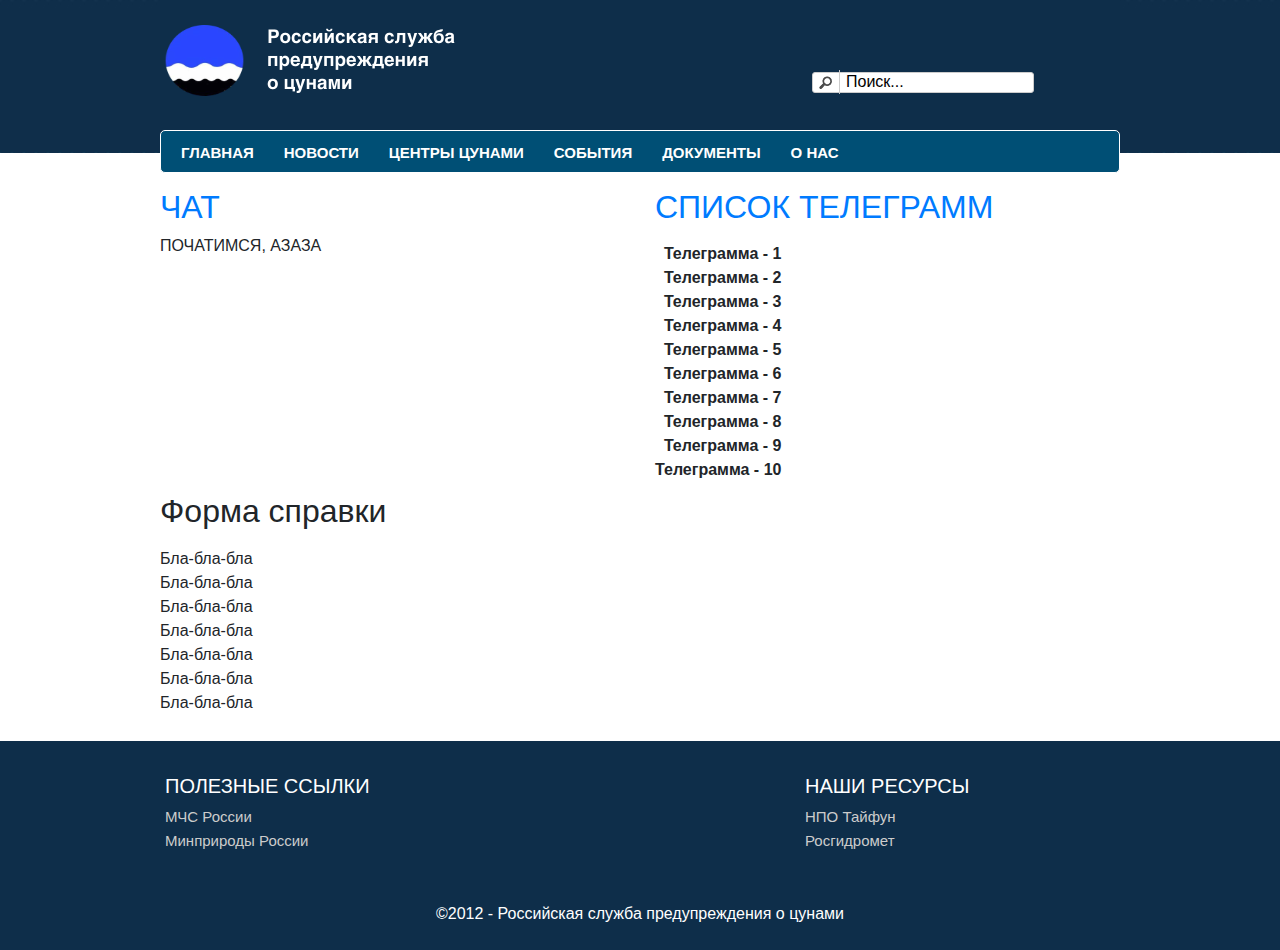
==== rtws/interactivepage.html @ 3c1dcab6 "Добавление файлов сайта и первая версия интерактивной странички" ====
<!DOCTYPE html>
<!--[if lt IE 7 ]><html class="ie ie6" lang="en"> <![endif]-->
<!--[if IE 7 ]><html class="ie ie7" lang="en"> <![endif]-->
<!--[if IE 8 ]><html class="ie ie8" lang="en"> <![endif]-->
<!--[if (gte IE 9)|!(IE)]><!--><html lang="en"> <!--<![endif]-->
<head>

    <!-- Basic Page Needs
  ================================================== -->
	<meta charset="utf-8">
	<title>Российская служба предупреждения о цунами</title>
	<meta name="description" content="">
	<meta name="author" content="">
	
    <!-- Mobile Specific Metas
  ================================================== -->
	<meta name="viewport" content="width=device-width, initial-scale=1, maximum-scale=1">
    
    <!-- CSS
  ================================================== -->
	<link rel="stylesheet" href="css/zerogrid.css">
	<link rel="stylesheet" href="css/style.css">
	<link rel="stylesheet" href="css/interactivepage.css">
    <!-- <link rel="stylesheet" href="css/responsive.css"> -->
	<!-- <link rel="stylesheet" href="css/responsiveslides.css" /> -->
	
	<!--[if lt IE 8]>
       <div style=' clear: both; text-align:center; position: relative;'>
         <a href="http://windows.microsoft.com/en-US/internet-explorer/products/ie/home?ocid=ie6_countdown_bannercode">
           <img src="http://storage.ie6countdown.com/assets/100/images/banners/warning_bar_0000_us.jpg" border="0" height="42" width="820" alt="You are using an outdated browser. For a faster, safer browsing experience, upgrade for free today." />
        </a>
      </div>
    <![endif]-->
    <!--[if lt IE 9]>
		<script src="js/html5.js"></script>
		<script src="js/css3-mediaqueries.js"></script>
	<![endif]-->
	
	<link href='./images/favicon.ico' rel='icon' type='image/x-icon'/>
	
	<script src="js/jquery.min.js"></script>
	<script src="js/responsiveslides.js"></script>
	<script>
    $(function () {
      $("#slider").responsiveSlides({
        auto: true,
        pager: false,
        nav: true,
        speed: 500,
        maxwidth: 960,
        namespace: "centered-btns"
      });
    });
  </script>

  <link rel="stylesheet" href="https://maxcdn.bootstrapcdn.com/bootstrap/4.0.0/css/bootstrap.min.css" integrity="sha384-Gn5384xqQ1aoWXA+058RXPxPg6fy4IWvTNh0E263XmFcJlSAwiGgFAW/dAiS6JXm" crossorigin="anonymous">
    
</head>
<body>
<!--------------Header--------------->
<header> 
	<div id="logo"><a href=""><img src="./images/logo.png"/></a></div>
	<div id="search">
		<div class="button-search"></div>
		<input type="text" value="Поиск..." onfocus="if (this.value == &#39;Search...&#39;) {this.value = &#39;&#39;;}" onblur="if (this.value == &#39;&#39;) {this.value = &#39;Search...&#39;;}">
	</div>
</header>

<!--------------Navigation--------------->

<nav>
	<ul>
		<li><a href="index.html">Главная</a></li>
		<li><a href="blog.html">Новости</a></li>
		<li><a href="gallery.html">Центры цунами</a></li>
		<li><a href="single.html">События</a></li>
		<li><a href="single.html">Документы</a></li>
		<li><a href="single.html">О нас</a></li>
	</ul>
</nav>

<!--------------Content--------------->
<section id="content">
	<div class="zerogrid">
		<div class="row">
					<div class="col">
						<section>
							<div class="heading">
								<h2><a href="blog.html">ЧАТ</a></h2>
							</div>
							<div class="content">
								<p>ПОЧАТИМСЯ, АЗАЗА</p>
							</div>
						</section>
					</div>
					<div class="col">
						<section>
							<div class="heading">
								<h2><a href="blog.html">СПИСОК ТЕЛЕГРАММ</a></h2>
							</div>
							<div class="content">
								<p>
									<table border="2">
   											<tr>
    											<th>Телеграмма - 1</th></p>
    										</tr>
    										<tr>
    											<th>Телеграмма - 2</th></p>
    										</tr>
    										<tr>
    											<th>Телеграмма - 3</th></p>
    										</tr>
    										<tr>
    											<th>Телеграмма - 4</th></p>
    										</tr>
    										<tr>
    											<th>Телеграмма - 5</th></p>
    										</tr>
    										<tr>
    											<th>Телеграмма - 6</th></p>
    										</tr>
    										<tr>
    											<th>Телеграмма - 7</th></p>
    										</tr>
    										<tr>
    											<th>Телеграмма - 8</th></p>
    										</tr>
    										<tr>
    											<th>Телеграмма - 9</th></p>
    										</tr>
    										<tr>
    											<th>Телеграмма - 10</th></p>
    										</tr>
    								</table>
							</div>
						</section>
					</div>
				</div>
			<div class="row">
				<div class="col-6">
					<section>
						<div class="heading">
							<h2>Форма справки</h2>
							<p>
								<ul>
									<li>Бла-бла-бла</li>
									<li>Бла-бла-бла</li>
									<li>Бла-бла-бла</li>
									<li>Бла-бла-бла</li>
									<li>Бла-бла-бла</li>
									<li>Бла-бла-бла</li>
									<li>Бла-бла-бла</li>
								</ul>
							</p>
						</div>
					</section>
				</div>
			</div>
	</div>
</section>

<!--------------Footer--------------->
<footer>
	<div class="zerogrid">
		<div class="row wrapper">
			<section class="col-2-3">
				<div class="heading">Полезные ссылки</div>
				<div class="content">
					<a href="http://www.mchs.ru">МЧС России</a><br>
					<a href="http://www.mnr.gov.ru/">Минприроды России</a>
				</div>
			</section>
			<section class="col-1-3">
				<div class="heading">Наши ресурсы</div>
				<div class="content">
					<a href="http://www.rpatyphoon.ru">НПО Тайфун</a><br>
					<a href="http://www.meteorf.">Росгидромет</a><br>
<!--					<img src="images/icon1.gif" />
					<img src="images/icon2.gif" />
					<img src="images/icon3.gif" />
					<img src="images/icon4.gif" />
					<img src="images/icon5.gif" />-->
				</div>
			</section>
		</div>
	</div>
	

	<div id="copyright">
	<p>©2012 - Российская служба предупреждения о цунами</p>
	<!--<p><a href="http://www.zerotheme.com/432/free-responsive-html5-css3-website-templates.html" target="_blank">Free Responsive Html5 Templates</a> by Zerotheme.com</p>-->
	</div>

</footer>

</body></html>
---- rtws/css/zerogrid.css ----
/*
* Zerogrid V1.0
* Copyright 2012, Kimmy | wwww.zerotheme.com
*/


/*--------------Table of Contents
    #Base 960 Grid
    #Tablet (Portrait)
    #Mobile (Portrait)
    #Mobile (Landscape)
*/
/*--------------Base 960 Grid*/

    .zerogrid                                  { position: relative; width: 960px; margin: 0 auto; padding: 0;}
    .zerogrid .row                             { margin-bottom: 10px;}
	
	.zerogrid .offleft					   	   { margin-left: 0px!important;}
	.zerogrid .offright					       { margin-right: 0px!important;}
	.zerogrid .offtop						   { margin-top: 0px!important;}
	.zerogrid .offbottom					   { margin-bottom: 0px!important;}
	

	.zerogrid .col01,.zerogrid .col02,.zerogrid .col03,.zerogrid .col04,.zerogrid .col05,.zerogrid .col06,.zerogrid .col07,.zerogrid .col08,
	.zerogrid .col09,.zerogrid .col10,.zerogrid .col11,.zerogrid .col12,.zerogrid .col13 ,.zerogrid .col14,.zerogrid .col15 ,.zerogrid .col16,
	.zerogrid .col-1-3,.zerogrid .col-2-3 { float: left; display: inline; margin:10px;}
	
    /* Base Grid */
	.zerogrid .col01                    { width: 40px;  }
    .zerogrid .col02                    { width: 100px; }
    .zerogrid .col03                    { width: 160px; }
    .zerogrid .col04                    { width: 220px; }
    .zerogrid .col05                    { width: 280px; }
    .zerogrid .col06                    { width: 340px; }
    .zerogrid .col07                    { width: 400px; }
    .zerogrid .col08                    { width: 460px; }
    .zerogrid .col09                    { width: 520px; }
    .zerogrid .col10                    { width: 580px; }
    .zerogrid .col11                    { width: 640px; }
    .zerogrid .col12                    { width: 700px; }
    .zerogrid .col13                    { width: 760px; }
    .zerogrid .col14                    { width: 820px; }
    .zerogrid .col15                    { width: 880px; }
    .zerogrid .col16                    { width: 940px; }

    .zerogrid .col-1-3                  { width: 300px; }
    .zerogrid .col-2-3                  { width: 620px; }

    /* Offsets */
    .zerogrid .offset01                   { margin-left: 60px;  }
    .zerogrid .offset02                   { margin-left: 120px; }
    .zerogrid .offset03                   { margin-left: 180px; }
    .zerogrid .offset04                   { margin-left: 240px; }
    .zerogrid .offset05                   { margin-left: 300px; }
    .zerogrid .offset06                   { margin-left: 360px; }
    .zerogrid .offset07                   { margin-left: 420px; }
    .zerogrid .offset08                   { margin-left: 480px; }
    .zerogrid .offset09                   { margin-left: 540px; }
    .zerogrid .offset10                   { margin-left: 600px; }
    .zerogrid .offset11                   { margin-left: 660px; }
    .zerogrid .offset12                   { margin-left: 720px; }
    .zerogrid .offset13                   { margin-left: 780px; }
    .zerogrid .offset14                   { margin-left: 840px; }
    .zerogrid .offset15                   { margin-left: 900px; }



/*--------------Tablet (Portrait)*/

    /* Note: Design for a width of 768px */

    @media only screen and (min-width: 768px) and (max-width: 959px) {
        .zerogrid                          { width: 768px; }

		.zerogrid .col01,.zerogrid .col02,.zerogrid .col03,.zerogrid .col04,.zerogrid .col05,.zerogrid .col06,.zerogrid .col07,.zerogrid .col08,
		.zerogrid .col09,.zerogrid .col10,.zerogrid .col11,.zerogrid .col12,.zerogrid .col13 ,.zerogrid .col14,.zerogrid .col15 ,.zerogrid .col16,
		.zerogrid .col-1-3,.zerogrid .col-2-3 { margin: 10px;  }
		
        .zerogrid .col01                   { width: 28px; }
        .zerogrid .col02                   { width: 76px; }
        .zerogrid .col03                   { width: 124px; }
        .zerogrid .col04                   { width: 172px; }
        .zerogrid .col05                   { width: 220px; }
        .zerogrid .col06                   { width: 268px; }
        .zerogrid .col07                   { width: 316px; }
        .zerogrid .col08                   { width: 364px; }
        .zerogrid .col09                   { width: 412px; }
        .zerogrid .col10                   { width: 460px; }
        .zerogrid .col11                   { width: 508px; }
        .zerogrid .col12                   { width: 556px; }
        .zerogrid .col13                   { width: 604px; }
        .zerogrid .col14                   { width: 652px; }
        .zerogrid .col15                   { width: 700px; }
        .zerogrid .col16                   { width: 748px; }

        .zerogrid .col-1-3                { width: 236px; }
        .zerogrid .col-2-3                { width: 492px; }

        /* Offsets */ 
        .zerogrid .offset01                 { margin-left: 48px; }
        .zerogrid .offset02                 { margin-left: 96px; }
        .zerogrid .offset03                 { margin-left: 144px; }
        .zerogrid .offset04                 { margin-left: 192px; }
        .zerogrid .offset05                 { margin-left: 240px; }
        .zerogrid .offset06                 { margin-left: 288px; }
        .zerogrid .offset07                 { margin-left: 336px; }
        .zerogrid .offset08                 { margin-left: 384px; }
        .zerogrid .offset09                 { margin-left: 432px; }
        .zerogrid .offset10                 { margin-left: 480px; }
        .zerogrid .offset11                 { margin-left: 528px; }
        .zerogrid .offset12                 { margin-left: 576px; }
        .zerogrid .offset13                 { margin-left: 624px; }
        .zerogrid .offset14                 { margin-left: 672px; }
        .zerogrid .offset15                 { margin-left: 720px; }
    }


/*--------------Mobile (Portrait)*/

    /* Note: Design for a width of 320px */

    @media only screen and (max-width: 767px) {
        .zerogrid { width: 300px; }

		.zerogrid .col01,.zerogrid .col02,.zerogrid .col03,.zerogrid .col04,.zerogrid .col05,.zerogrid .col06,.zerogrid .col07,.zerogrid .col08,
		.zerogrid .col09,.zerogrid .col10,.zerogrid .col11,.zerogrid .col12,.zerogrid .col13 ,.zerogrid .col14,.zerogrid .col15 ,.zerogrid .col16,
		.zerogrid .col-1-3,.zerogrid .col-2-3 {margin: 10px 0; }
		
        .zerogrid .col01,
        .zerogrid .col02,
        .zerogrid .col03,
        .zerogrid .col04,
        .zerogrid .col05,
        .zerogrid .col06,
        .zerogrid .col07,
        .zerogrid .col08,
        .zerogrid .col09,
        .zerogrid .col10,
        .zerogrid .col11,
        .zerogrid .col12,
        .zerogrid .col13,
        .zerogrid .col14,
        .zerogrid .col15,
        .zerogrid .col16,
        .zerogrid .col-1-3,
        .zerogrid .col-2-3  { width: 300px; }

        /* Offsets */
        .zerogrid .offset01,
        .zerogrid .offset02,
        .zerogrid .offset03,
        .zerogrid .offset04,
        .zerogrid .offset05,
        .zerogrid .offset06,
        .zerogrid .offset07,
        .zerogrid .offset08,
        .zerogrid .offset09,
        .zerogrid .offset10,
        .zerogrid .offset11,
        .zerogrid .offset12,
        .zerogrid .offset13,
        .zerogrid .offset14,
        .zerogrid .offset15 { margin-left: 0; }

    }


/*--------------Mobile (Landscape)*/

    /* Note: Design for a width of 480px */

    @media only screen and (min-width: 480px) and (max-width: 767px) {
        .zerogrid { width: 420px; }
		
        .zerogrid .col01,.zerogrid .col02,.zerogrid .col03,.zerogrid .col04,.zerogrid .col05,.zerogrid .col06,.zerogrid .col07,.zerogrid .col08,
		.zerogrid .col09,.zerogrid .col10,.zerogrid .col11,.zerogrid .col12,.zerogrid .col13 ,.zerogrid .col14,.zerogrid .col15 ,.zerogrid .col16,
		.zerogrid .col-1-3,.zerogrid .col-2-3 {margin: 10px 0; }

        .zerogrid .col01,
        .zerogrid .col02,
        .zerogrid .col03,
        .zerogrid .col04,
        .zerogrid .col05,
        .zerogrid .col06,
        .zerogrid .col07,
        .zerogrid .col08,
        .zerogrid .col09,
        .zerogrid .col10,
        .zerogrid .col11,
        .zerogrid .col12,
        .zerogrid .col13,
        .zerogrid .col14,
        .zerogrid .col15,
        .zerogrid .col16,
        .zerogrid .col-1-3,
        .zerogrid .col-2-3 { width: 420px; }
    }
	

/* #Clearing
================================================== */

/* Self Clearing Goodness */
.zerogrid:after { content: "\0020"; display: block; height: 0; clear: both; visibility: hidden; }

/* Use clearfix class on parent to clear nested columns,
or wrap each row of columns in a <div class="row"> */
.clearfix:before,
.clearfix:after,
.row:before,
.row:after {
  content: '\0020';
  display: block;
  overflow: hidden;
  visibility: hidden;
  width: 0;
  height: 0; }
.row:after,
.clearfix:after {
  clear: both; }
.row,
.clearfix {
  zoom: 1; }

/* You can also use a <br class="clear" /> to clear columns */
.clear {
  clear: both;
  display: block;
  overflow: hidden;
  visibility: hidden;
  width: 0;
  height: 0;
}
---- rtws/css/style.css ----
/* ---------------------Reset----------------------- */
a,abbr,acronym,address,applet,article,aside,audio,b,blockquote,big,body,center,canvas,caption,cite,code,command,datalist,dd,del,details,dfn,dl,div,dt,em,embed,fieldset,figcaption,figure,font,footer,form,h1,h2,h3,h4,h5,h6,header,hgroup,html,i,iframe,img,ins,kbd,keygen,label,legend,li,meter,nav,object,ol,output,p,pre,progress,q,s,samp,section,small,span,source,strike,strong,sub,sup,table,tbody,tfoot,thead,th,tr,tdvideo,tt,u,ul,var{
	background: transparent;
	border: 0 none;
	font-size: 100%;
	margin: 0;
	padding: 0;
	border: 0;
	outline: 0;
	vertical-align: top;
	}

ol, ul {
	list-style: none;
}

blockquote, q {
	quotes: none;
}

table, table td {
	padding: 0;
	border: none;
	border-collapse: collapse;
}

img {
	vertical-align:top;
}

embed {
	vertical-align:top;
}


article, aside, audio, canvas, command, datalist, details, embed, figcaption, figure, footer, header, hgroup, keygen, meter, nav, output, progress, section, source, video {
	display:block;
}

mark, rp, rt, ruby, summary, time {
	display:inline;
}

input, textarea {
	border:0; 
	padding:0; 
	margin:0; 
	outline: 0;
}

iframe {
	border:0; 
	margin:0; 
	padding:0;
}

input, textarea, select {
	margin:0; 
	padding:0px;
}

/* -------------------------------------------- */
/* ------------------Style---------------------- */
/* -------------------------------------------- */
html, body {
	width:100%; 
	padding:0; 
	margin:0;
}

body {
	background: #EFEFEF url(../images/bodybg.jpg) repeat-x;
	color: #474747;
	font: 12px/25px Arial, Helvetica, sans-serif;
}

/*-------------------------*/
a {
	color: #004F75;
	text-decoration: none;
}

a:hover {
	text-decoration: none;
}

a.button, input.button {	cursor: pointer;	color: #ffffff;	line-height: 12px;	font-family: Arial, Helvetica, sans-serif;	font-size: 12px;	font-weight: bold;	background: #004F75;	border:1px solid #ffffff; -webkit-border-radius: 5px;-moz-border-radius: 5px;-khtml-border-radius: 5px;border-radius: 5px;;}
a.button {	display: inline-block;	text-decoration: none;	padding: 6px 12px 6px 12px;}
input.button {	margin: 0;	border: 0;	height: 24px;	padding: 0px 12px 0px 12px;}
a.button:hover, input.button:hover {}

/*-------------header */
header { 
	width: 960px;
	margin: 0px auto;
	height: 130px; 
	position: relative; 
	background: #0E2E4A /*url(../images/headerbg.jpg) no-repeat top center*/;
}

header #logo {
	position: absolute; 
	top: 20px; 
	left: 5px;
}

header #search {position: absolute;top: 70px;right: 50px;	width: 258px;z-index: 15;}
header .button-search {	position: absolute;	left: 0px;	background: url('../images/button-search.png') center center no-repeat;	width: 28px;	height: 24px;	border-right: 1px solid #CCCCCC;	cursor: pointer;}
header #search input {	background: #FFF;	padding: 1px 1px 1px 33px;	width: 222px;	height: 21px;	border: 1px solid #CCCCCC;	-webkit-border-radius: 3px 3px 3px 3px;	-moz-border-radius: 3px 3px 3px 3px;	-khtml-border-radius: 3px 3px 3px 3px;	border-radius: 3px 3px 3px 3px;}

/*------------menu */
nav {
	width:960px;
	height: 43px;
	margin: 0 auto 15px auto;
	background:#004F75; 
	border:1px solid #FFF;-webkit-border-radius: 5px;-moz-border-radius: 5px;-khtml-border-radius: 5px;border-radius: 5px;}
nav ul {list-style: none;margin: 0;padding: 0 5px;}
nav ul li {position: relative;float: left;padding: 5px;}
nav ul li:hover {background: url('../images/menu-bg-act.jpg') repeat-x;}
nav ul li a {font-size: 15px; color: #ffffff;display: block;padding: 6px 10px 6px 10px;margin-bottom: 5px;z-index: 6;position: relative;font-weight:bold; text-transform:uppercase;}
nav ul li:hover a{color:#000;}

.featured{width:960px; margin:0 auto;}

/*-------------content */
#content {}

.main-content{}
.main-content article{margin: 20px 0;overflow:hidden; position:relative}
.main-content .heading h2{ font-size:22px; line-height:25px; letter-spacing:-1px; font-weight:normal; margin:10px 0;}
.main-content .heading .info{font-size:12px; font-style:italic;}
.main-content .content{}

.main-content .content img{
	float:left; 
	margin: 5px; 
	padding: 8px; 
	border: 3px solid #999;
}

.main-content p{margin: 5px 0;}
.main-content .footer{}
.main-content .footer .more{float:right;}
.main-content .footer .more a{ text-decoration:none; text-transform:uppercase;}

.sidebar .heading{font-size:22px; font-weight:normal; padding: 10px ; color:#004F75;}
.sidebar .content{padding:15px;border-top:3px solid #8B8B8B;}
.sidebar .content img{float:left; margin:5px;}
.sidebar .content a{color:#004F75;}

/*------------footer */ 
footer { 
	background:#0E2E4A;
}
footer .wrapper {
	padding: 20px 0px;
}

footer .heading{ 
	color: #FFFFFF; 
	padding-bottom: 5px; 
	padding-left: 10px;
	font-size: 20px; 
	font-weight: normal; 
	text-transform: uppercase;
}

footer .content {	
	color: #FFFFFF; 
	padding-left: 10px;
}

footer .content a 	{	
	color: #CCCCCC;
	font-size: 15px;
}

footer .content a:hover	{	
	color: #FFFFFF;
	font-size: 15px;
}

footer .content img {
	float: left; 
	margin: 5px;
}

footer ul { 
	margin: 0; 
	padding: 0;
	list-style-image: none;
}

footer ul li { list-style:circle;margin-left:20px;}
footer ul li a { font-size:14px; color:#FFFFFF;}
footer ul li a:hover {color:#FFFFFF; text-decoration:none; cursor:pointer;}

/*-------------copyright*/
#copyright { 
	width:100%; 
	display: inline-block; 
	text-align: center;
	padding: 8px 0px;
	color: #ffffff;
}

#copyright p {
	font-size: 16px;
}

#login { 
	width: 100%; 
	display: inline-block; 
	text-align: right;
	color: #ffffff;
}

#login a {
	color: #ffffff;
	font-size: 16px;
	margin-right: 30px;
}
---- rtws/css/interactivepage.css ----
/* Interactive Page */

content, table, tr {
	text-align: right;
}
---- rtws/css/responsive.css ----
html {
   -webkit-text-size-adjust: none;
}
.video embed,
.video object,
.video iframe {
   width: 100%;
   height: auto;
}
img{
	max-width:100%;
	height: auto;
   	width: auto\9; /* ie8 */
}

@media only screen and (min-width: 768px) and (max-width: 959px) {
	nav{width:100%;}
	header, nav, .featured {width:768px;}
}

@media only screen and (max-width: 767px) {
	header {margin-top: 0px;width:100%;height:170px;}
	header #search{bottom:10px; top:auto; right:5px;}
	.featured{width:100%;}
	nav {width:100%;background:none;height:auto;}
	nav ul li {float: none;background:#004F75;text-align:center;padding-bottom:0px;margin-top:5px;}
	nav ul li a{margin-bottom : 0px;}
	#content{background-color:#ffffff;}
	
}

@media only screen and (min-width: 480px) and (max-width: 767px) {
	
}
---- rtws/css/responsiveslides.css ----
/*! http://responsiveslides.com v1.32 by @viljamis */

.rslides {
  position: relative;
  list-style: none;
  overflow: hidden;
  width: 100%;
  padding: 0;
  margin: 0;
  }

.rslides li {
  position: absolute;
  display: none;
  width: 100%;
  left: 0;
  top: 0;
  }

.rslides li:first-child {
  position: relative;
  display: block;
  float: left;
  }

.rslides img {
  display: block;
  height: auto;
  float: left;
  width: 100%;
  border: 0;
  }
 
 .rslides {
  margin: 0 auto;
  }

.rslides_container {
  
  position: relative;
  }

.centered-btns_nav {
  position: absolute;
  -webkit-tap-highlight-color: rgba(0,0,0,0);
  top: 50%;
  left: 0;
  opacity: 0.7;
  text-indent: -9999px;
  overflow: hidden;
  text-decoration: none;
  height: 61px;
  width: 38px;
  background: transparent url("../images/themes.gif") no-repeat left top;
  margin-top: -45px;
  }

.centered-btns_nav:active {
  opacity: 1.0;
  }

.centered-btns_nav.next {
  left: auto;
  background-position: right top;
  right: 0;
  }

.transparent-btns_nav {
  position: absolute;
  -webkit-tap-highlight-color: rgba(0,0,0,0);
  top: 0;
  left: 0;
  display: block;
  background: #fff; /* Fix for IE6-9 */
  opacity: 0;
  filter: alpha(opacity=1);
  width: 48%;
  text-indent: -9999px;
  overflow: hidden;
  height: 91%;
  }

.transparent-btns_nav.next {
  left: auto;
  right: 0;
  }

.large-btns_nav {
  position: absolute;
  -webkit-tap-highlight-color: rgba(0,0,0,0);
  opacity: 0.6;
  text-indent: -9999px;
  overflow: hidden;
  top: 0;
  bottom: 0;
  left: 0;
  background: #000 url("../images/themes.gif") no-repeat left 50%;
  width: 38px;
  }

.large-btns_nav:active {
  opacity: 1.0;
  }

.large-btns_nav.next {
  left: auto;
  background-position: right 50%;
  right: 0;
  }

.centered-btns_nav:focus,
.transparent-btns_nav:focus,
.large-btns_nav:focus {
  outline: none;
  }

.centered-btns_tabs,
.transparent-btns_tabs,
.large-btns_tabs {
  margin-top: 10px;
  text-align: center;
  }

.centered-btns_tabs li,
.transparent-btns_tabs li,
.large-btns_tabs li {
  display: inline;
  float: none;
  _float: left;
  *float: left;
  margin-right: 5px;
  }

.centered-btns_tabs a,
.transparent-btns_tabs a,
.large-btns_tabs a {
  text-indent: -9999px;
  overflow: hidden;
  -webkit-border-radius: 15px;
  -moz-border-radius: 15px;
  border-radius: 15px;
  background: #ccc;
  background: rgba(0,0,0, .2);
  display: inline-block;
  _display: block;
  *display: block;
  -webkit-box-shadow: inset 0 0 2px 0 rgba(0,0,0,.3);
  -moz-box-shadow: inset 0 0 2px 0 rgba(0,0,0,.3);
  box-shadow: inset 0 0 2px 0 rgba(0,0,0,.3);
  width: 9px;
  height: 9px;
  }

.centered-btns_here a,
.transparent-btns_here a,
.large-btns_here a {
  background: #222;
  background: rgba(0,0,0, .8);
  }
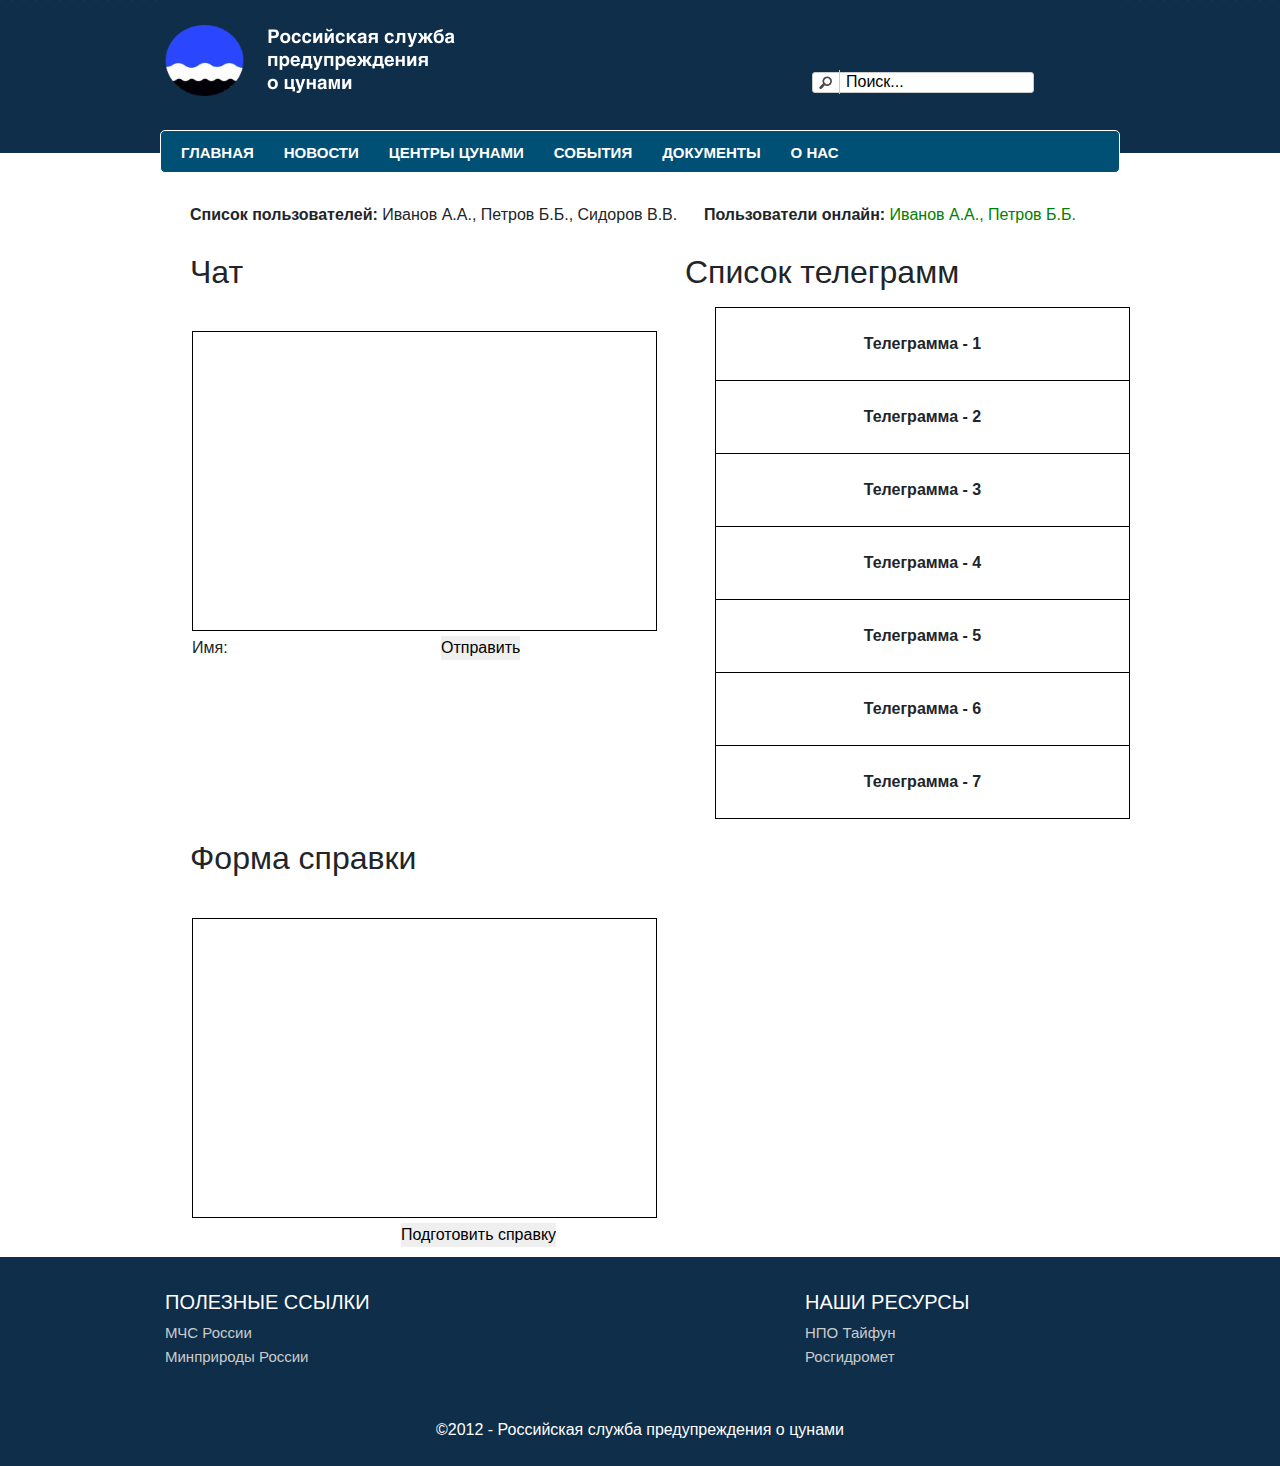
==== commit 54e87afe: "Обновлённый скелет страницы" ====
--- a/rtws/interactivepage.html
+++ b/rtws/interactivepage.html
@@ -59,7 +59,7 @@
 <body>
 <!--------------Header--------------->
 <header> 
-	<div id="logo"><a href=""><img src="./images/logo.png"/></a></div>
+	<div id="logo"><a href="index.html"><img src="./images/logo.png"/></a></div>
 	<div id="search">
 		<div class="button-search"></div>
 		<input type="text" value="Поиск..." onfocus="if (this.value == &#39;Search...&#39;) {this.value = &#39;&#39;;}" onblur="if (this.value == &#39;&#39;) {this.value = &#39;Search...&#39;;}">
@@ -82,76 +82,88 @@
 <!--------------Content--------------->
 <section id="content">
 	<div class="zerogrid">
+
+<div class="row">
+	<div class="col-12">
+		<p style="margin-top: 15px; margin-left: 30px;">
+			<b>Список пользователей:</b> Иванов А.А., Петров Б.Б., Сидоров В.В.&nbsp&nbsp&nbsp&nbsp&nbsp <b>Пользователи онлайн:</b> <span style="color: green;">Иванов А.А., Петров Б.Б.</span>
+		</p>
+	</div>
+</div>
+<!--Чат-->		
 		<div class="row">
 					<div class="col">
 						<section>
 							<div class="heading">
-								<h2><a href="blog.html">ЧАТ</a></h2>
+								<h2>Чат</h2>
 							</div>
 							<div class="content">
-								<p>ПОЧАТИМСЯ, АЗАЗА</p>
+								<div id="msg-box">
+ 									<ul>
+  									</ul>
+								</div>
+							<form id="t-box" action="?" style="">
+  								Имя: <input type="text" class='name' style="width:100px;" >
+  								<input type="text" class='msg' style="width:100px;" >
+  								<input type="submit" value="Отправить" style="margin-top:5px;">
+							</form>
 							</div>
 						</section>
 					</div>
+
+<!--Таблица с телеграммами-->					
 					<div class="col">
 						<section>
 							<div class="heading">
-								<h2><a href="blog.html">СПИСОК ТЕЛЕГРАММ</a></h2>
-							</div>
-							<div class="content">
+								<h2>Список телеграмм</h2>
+							</div>
+							<div class="telegram">
 								<p>
 									<table border="2">
    											<tr>
-    											<th>Телеграмма - 1</th></p>
-    										</tr>
-    										<tr>
-    											<th>Телеграмма - 2</th></p>
-    										</tr>
-    										<tr>
-    											<th>Телеграмма - 3</th></p>
-    										</tr>
-    										<tr>
-    											<th>Телеграмма - 4</th></p>
-    										</tr>
-    										<tr>
-    											<th>Телеграмма - 5</th></p>
-    										</tr>
-    										<tr>
-    											<th>Телеграмма - 6</th></p>
-    										</tr>
-    										<tr>
-    											<th>Телеграмма - 7</th></p>
-    										</tr>
-    										<tr>
-    											<th>Телеграмма - 8</th></p>
-    										</tr>
-    										<tr>
-    											<th>Телеграмма - 9</th></p>
-    										</tr>
-    										<tr>
-    											<th>Телеграмма - 10</th></p>
-    										</tr>
-    								</table>
+    											<th><br>Телеграмма - 1<br><br></th></p>
+    										</tr>
+    										<tr>
+    											<th><br>Телеграмма - 2<br><br></th></p>
+    										</tr>
+    										<tr>
+    											<th><br>Телеграмма - 3<br><br></th></p>
+    										</tr>
+    										<tr>
+    											<th><br>Телеграмма - 4<br><br></th></p>
+    										</tr>
+    										<tr>
+    											<th><br>Телеграмма - 5<br><br></th></p>
+    										</tr>
+    										<tr>
+    											<th><br>Телеграмма - 6<br><br></th></p>
+    										</tr>
+    										<tr>
+    											<th><br>Телеграмма - 7<br><br></th></p>
+    										</tr>
+       								</table>
 							</div>
 						</section>
 					</div>
 				</div>
+
+<!--Форма справки-->
 			<div class="row">
 				<div class="col-6">
 					<section>
 						<div class="heading">
 							<h2>Форма справки</h2>
-							<p>
-								<ul>
-									<li>Бла-бла-бла</li>
-									<li>Бла-бла-бла</li>
-									<li>Бла-бла-бла</li>
-									<li>Бла-бла-бла</li>
-									<li>Бла-бла-бла</li>
-									<li>Бла-бла-бла</li>
-									<li>Бла-бла-бла</li>
-								</ul>
-							</p>
+							<div class="content">
+								<div id="msg-box">
+							  		<ul>
+							  		</ul>
+								</div>
+								<form id="t-box" action="?" style="">
+ 							 		<input type="text" class='name' style="width:100px;" >
+ 							 		<input type="text" class='msg' style="width:100px;" >
+ 							 		<input type="submit" value="Подготовить справку" style="margin-top:5px;">
+								</form>
+							</div>
 						</div>
 					</section>
 				</div>
--- a/rtws/css/interactivepage.css
+++ b/rtws/css/interactivepage.css
@@ -1,5 +1,37 @@
 /* Interactive Page */
 
+.row .heading h2 {
+	margin-left: 30px;
+}
+
+/*TABLE*/
+content, table {
+	border-spacing: 7px 11px;
+	border: 4px double #333; /* Рамка вокруг таблицы */ 
+    border-collapse: separate; /* Способ отображения границы */ 
+    width: 100%; /* Ширина таблицы */ 
+    border-spacing: 7px 11px; /* Расстояние между ячейками */ 
+
+}
+table, tr {
+
+    padding: 5px; /* Поля вокруг текста */ 
+    border: 1px solid black; /* Граница вокруг ячеек */ 
+  
+}
+
+col, .telegram {
+	text-align: right;
+	margin-left: 50px
+
+}
+
 content, table, tr {
-	text-align: right;
-}+	text-align: center;
+	margin: 10px;
+}
+
+/* CHAT */
+#msg-box{overflow:auto; width:100%; height:300px; border:1px solid black; padding:5px; margin:10px; display:inline-block; background:#FFF; margin:32px 0 0 32px;}
+#msg-box ul{list-style:none; padding:0px; margin:0px;}
+#t-box{margin-left:32px;}
